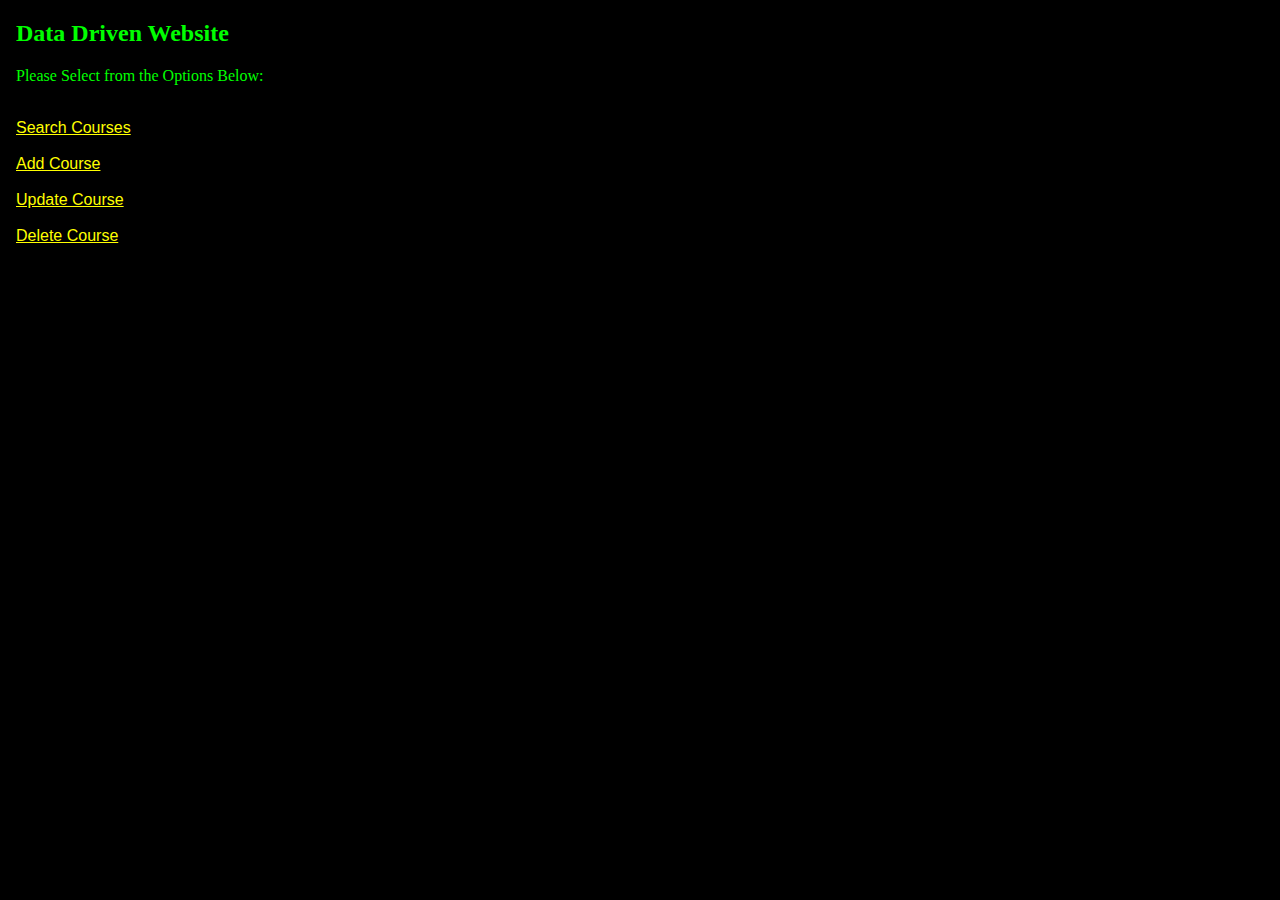
==== index.html @ f8b67f5d "init" ====
<!doctype html>
<html>
<head>
<meta charset="utf-8">
<title>My Data Driven PHP Website</title>
<link rel="stylesheet" href="stylesheet.css">
</head>
<!-- Body -->
<body>
	<h2>Data Driven Website</h2>
	<p>Please Select from the Options Below:</p>
	<br>
	<a href="findcourse.html" title="Find Course" target="_parent">Search Courses</a>
	<br><br>
	<a href="addcourse.html" title="Add Course" target="_parent">Add Course</a>
	<br><br>
	<a href="updatecourse.html" title="Update Course" target="_parent">Update Course</a>
	<br><br>
	<a href="deletecourse.html" title="Delete Course" target="_parent">Delete Course</a>
	<br>
</body>
</html>
---- stylesheet.css ----
table, th, td {
    border: 1px solid black;
  border-collapse: collapse
}
body {
    margin: 1em;
    color: lime;
    background-color: black;
}
p {
    color: lime;
}
a {
    color: rgb(255, 255, 0);
    font-family:Arial, Helvetica, sans-serif;
}
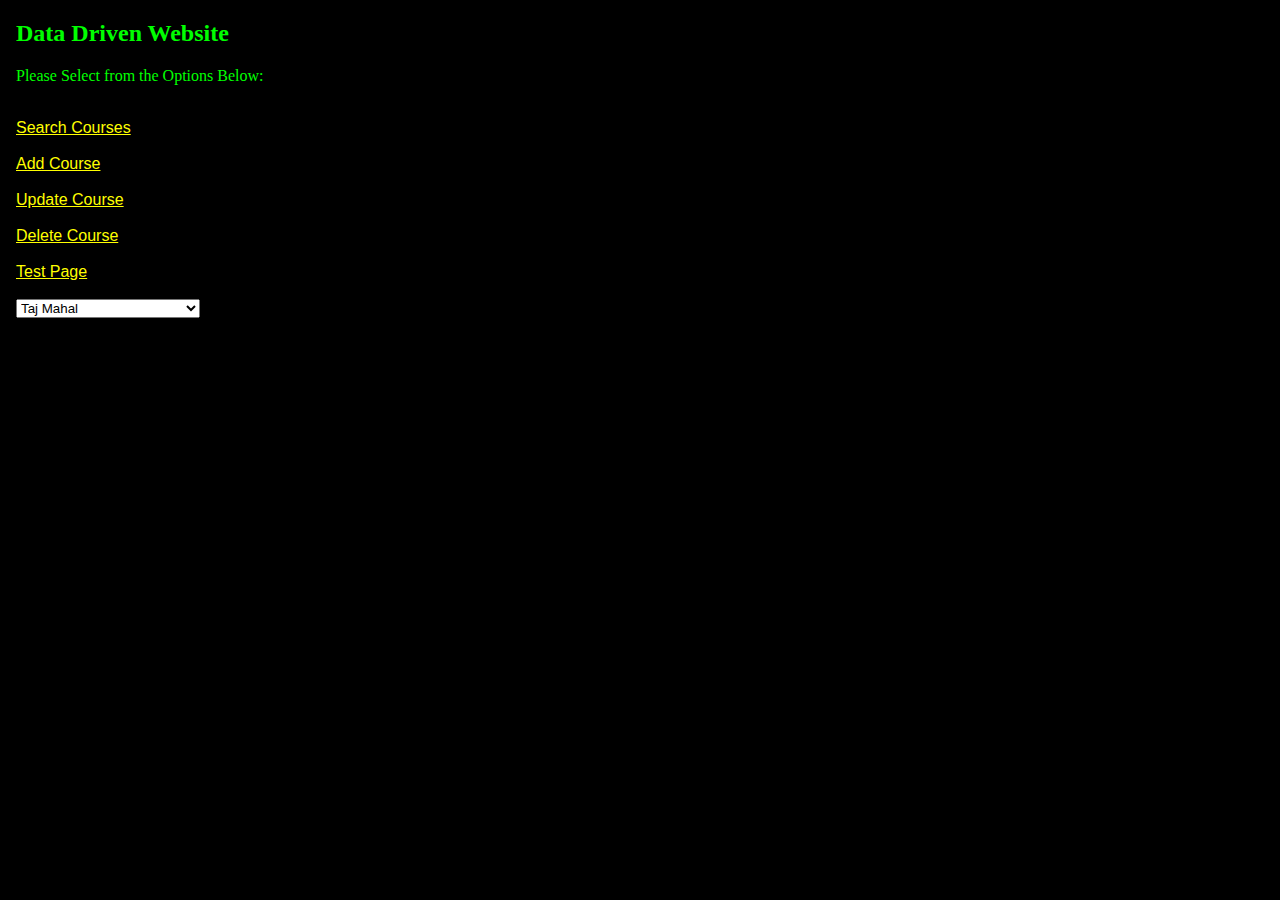
==== commit 2d5ac87d: "Added dropdown to AddCourse" ====
--- a/index.html
+++ b/index.html
@@ -12,11 +12,22 @@
 	<br>
 	<a href="findcourse.html" title="Find Course" target="_parent">Search Courses</a>
 	<br><br>
-	<a href="addcourse.html" title="Add Course" target="_parent">Add Course</a>
+	<a href="addcourse.php" title="Add Course" target="_parent">Add Course</a>
 	<br><br>
 	<a href="updatecourse.html" title="Update Course" target="_parent">Update Course</a>
 	<br><br>
 	<a href="deletecourse.html" title="Delete Course" target="_parent">Delete Course</a>
-	<br>
+	<br><br>
+	<a href="TestPage" title="Test Page" target="_parent">Test Page</a>
+	<br><br>
+	<select name = "dropdown">
+		<option value = 1 selected>Taj Mahal</option>
+		<option value = 2>Great Wall of China</option>
+		<option value = "chirst">Christ the Redeemer Satue</option>
+		<option value = "machu">Machu Picchu</option>
+		<option value = "chichen">Chichen Itza</option>
+		<option value = "colossem">The Roman Colosseum</option>
+		<option value = "petra">Petra</option>
+		</select>
 </body>
 </html>
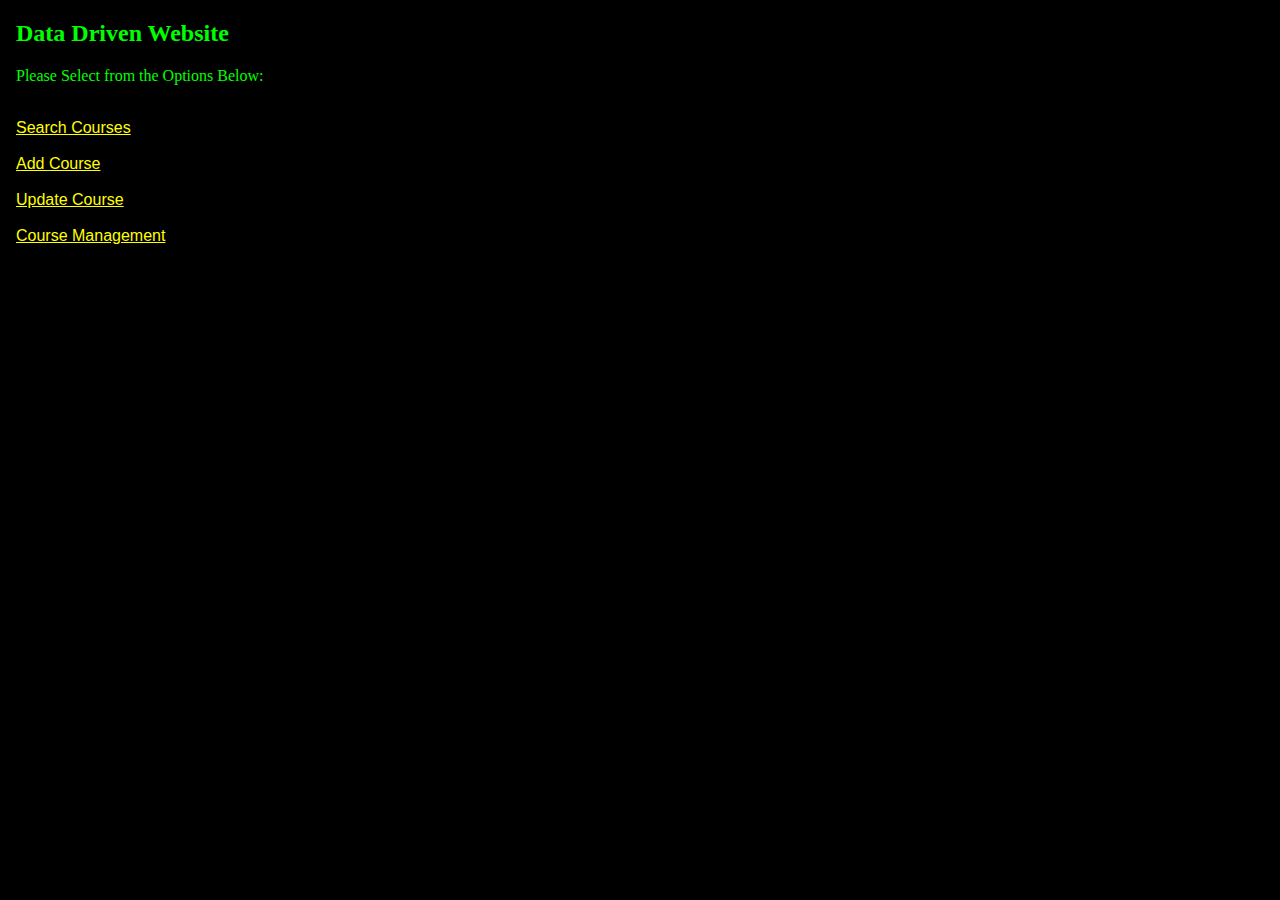
==== commit 6c96514b: "Updated to relevant pages" ====
--- a/index.html
+++ b/index.html
@@ -14,20 +14,8 @@
 	<br><br>
 	<a href="addcourse.php" title="Add Course" target="_parent">Add Course</a>
 	<br><br>
-	<a href="updatecourse.html" title="Update Course" target="_parent">Update Course</a>
+	<a href="updatecourse.php" title="Update Course" target="_parent">Update Course</a>
 	<br><br>
-	<a href="deletecourse.html" title="Delete Course" target="_parent">Delete Course</a>
-	<br><br>
-	<a href="TestPage" title="Test Page" target="_parent">Test Page</a>
-	<br><br>
-	<select name = "dropdown">
-		<option value = 1 selected>Taj Mahal</option>
-		<option value = 2>Great Wall of China</option>
-		<option value = "chirst">Christ the Redeemer Satue</option>
-		<option value = "machu">Machu Picchu</option>
-		<option value = "chichen">Chichen Itza</option>
-		<option value = "colossem">The Roman Colosseum</option>
-		<option value = "petra">Petra</option>
-		</select>
+	<a href="managecourses.php" title="Test Page" target="_parent">Course Management</a>
 </body>
 </html>
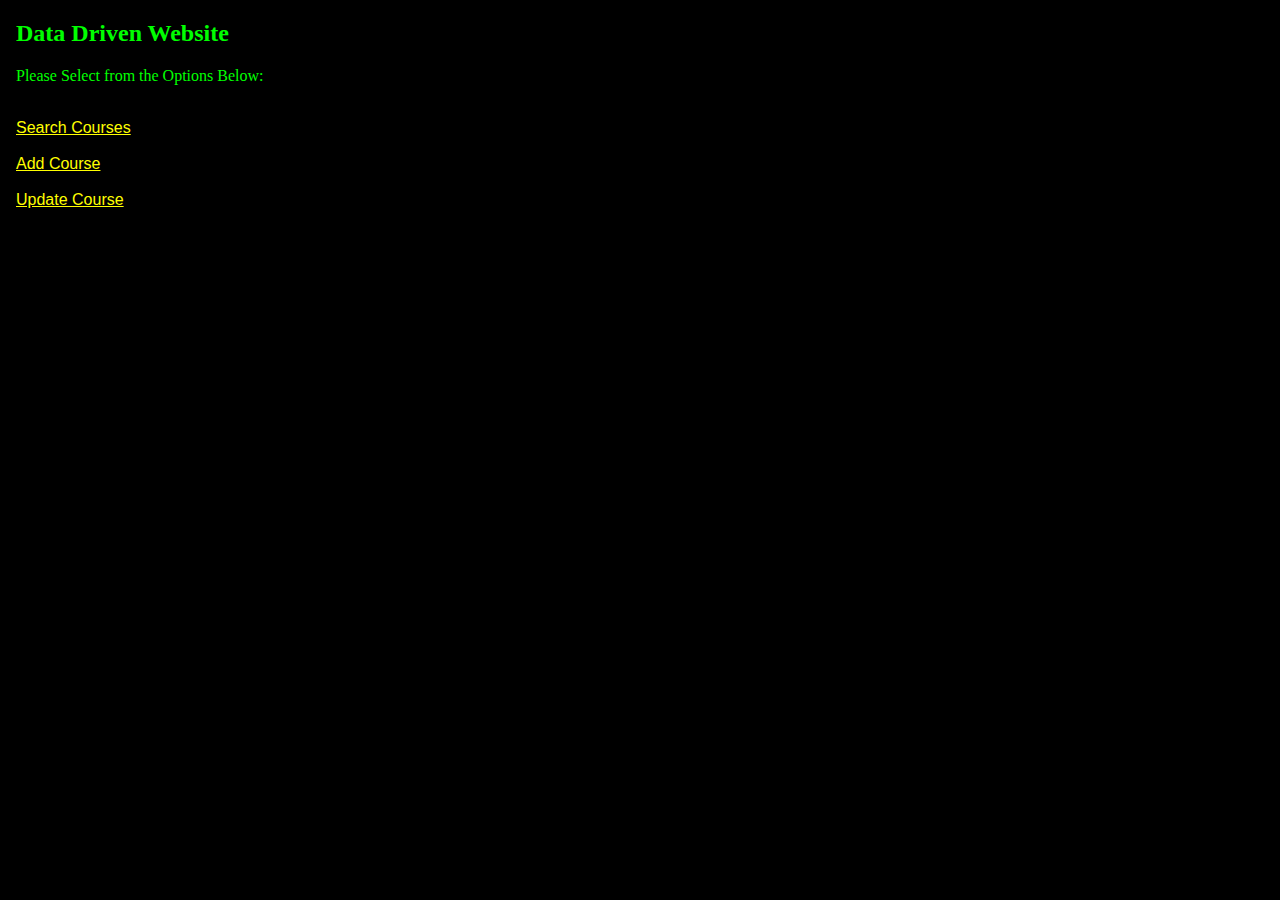
==== commit 2c69286c: "Repurpose deletecourse" ====
--- a/index.html
+++ b/index.html
@@ -12,10 +12,9 @@
 	<br>
 	<a href="findcourse.html" title="Find Course" target="_parent">Search Courses</a>
 	<br><br>
-	<a href="addcourse.php" title="Add Course" target="_parent">Add Course</a>
+	<a href="addcourse.html" title="Add Course" target="_parent">Add Course</a>
 	<br><br>
-	<a href="updatecourse.php" title="Update Course" target="_parent">Update Course</a>
-	<br><br>
-	<a href="managecourses.php" title="Test Page" target="_parent">Course Management</a>
+	<a href="updatecourse.html" title="Update Course" target="_parent">Update Course</a>
+	<br>
 </body>
 </html>
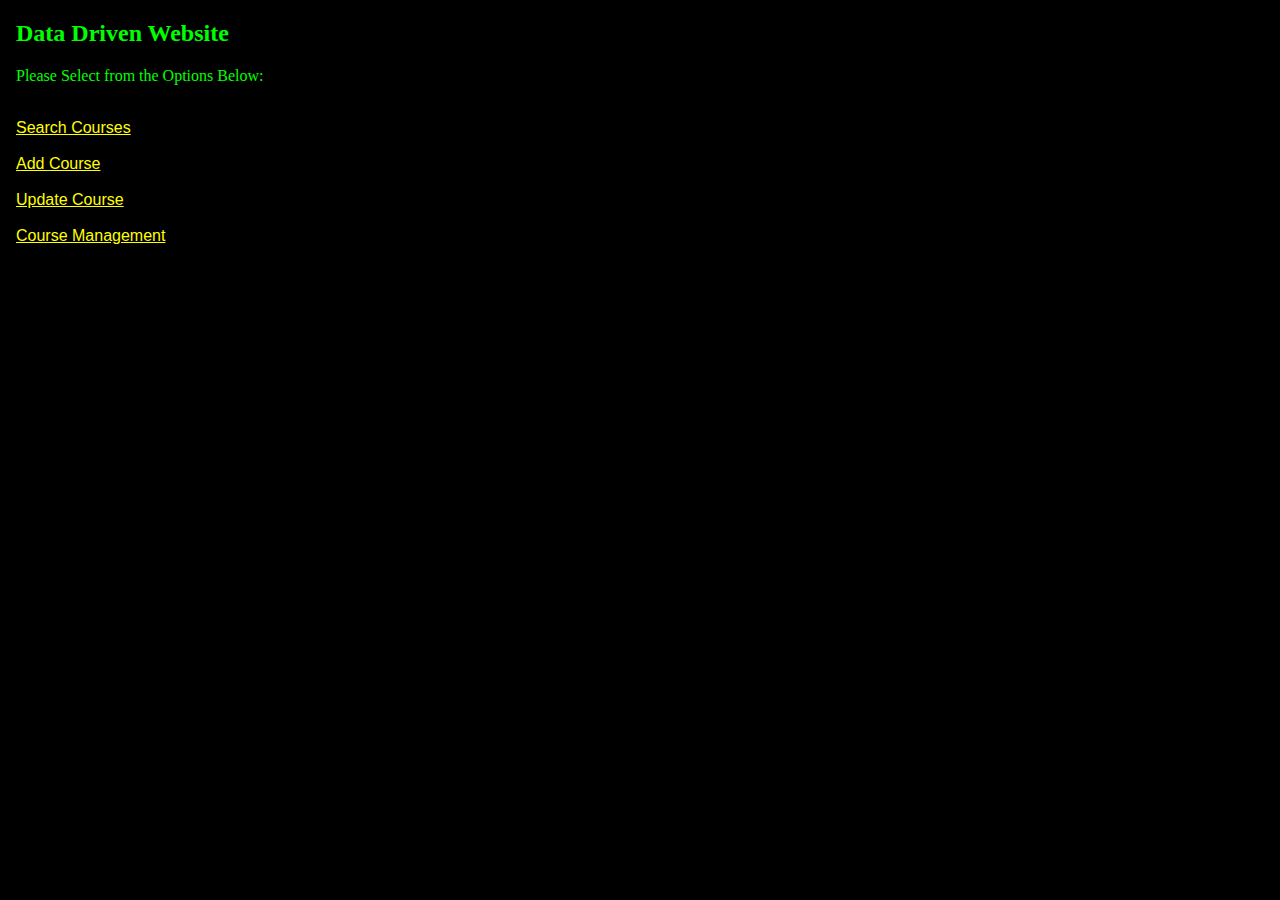
==== commit 81f946fe: "Merge branch 'main' of https://github.com/leoyulee/PHPCourseManagement" ====
--- a/index.html
+++ b/index.html
@@ -12,9 +12,10 @@
 	<br>
 	<a href="findcourse.html" title="Find Course" target="_parent">Search Courses</a>
 	<br><br>
-	<a href="addcourse.html" title="Add Course" target="_parent">Add Course</a>
+	<a href="addcourse.php" title="Add Course" target="_parent">Add Course</a>
 	<br><br>
-	<a href="updatecourse.html" title="Update Course" target="_parent">Update Course</a>
-	<br>
+	<a href="updatecourse.php" title="Update Course" target="_parent">Update Course</a>
+	<br><br>
+	<a href="managecourses.php" title="Test Page" target="_parent">Course Management</a>
 </body>
 </html>
